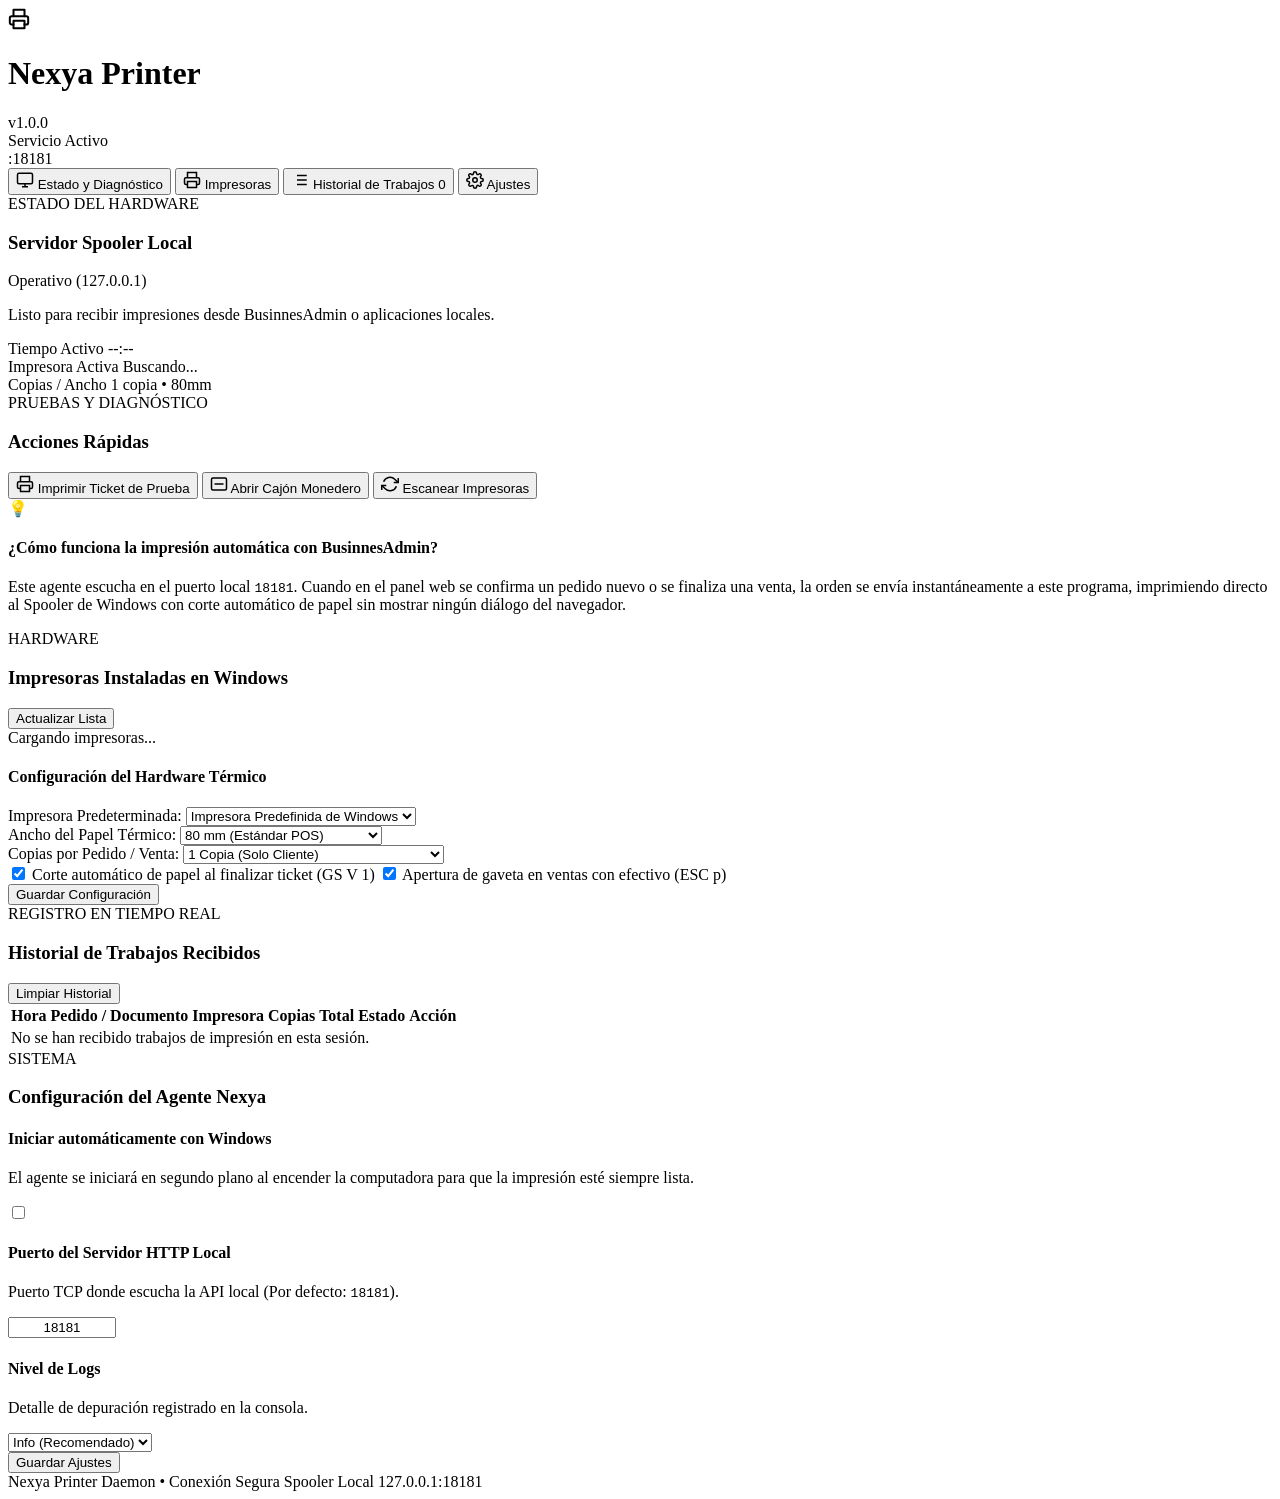
==== internal/ui/web/index.html @ 5ed62870 "feat: initial commit for LocalPrinterNexya service" ====
<!DOCTYPE html>
<html lang="es">
<head>
  <meta charset="UTF-8">
  <meta name="viewport" content="width=device-width, initial-scale=1.0">
  <title>Nexya Local Printer - Panel de Control</title>
  <link rel="stylesheet" href="/style.css">
  <link rel="preconnect" href="https://fonts.googleapis.com">
  <link rel="preconnect" href="https://fonts.gstatic.com" crossorigin>
  <link href="https://fonts.googleapis.com/css2?family=Plus+Jakarta+Sans:wght@400;500;600;700;800&family=JetBrains+Mono:wght@500;700&display=swap" rel="stylesheet">
</head>
<body>
  <div class="app-container">
    <!-- Header -->
    <header class="app-header">
      <div class="brand">
        <div class="brand-logo">
          <svg viewBox="0 0 24 24" width="22" height="22" fill="none" stroke="currentColor" stroke-width="2.2" stroke-linecap="round" stroke-linejoin="round">
            <polyline points="6 9 6 2 18 2 18 9"></polyline>
            <path d="M6 18H4a2 2 0 0 1-2-2v-5a2 2 0 0 1 2-2h16a2 2 0 0 1 2 2v5a2 2 0 0 1-2 2h-2"></path>
            <rect x="6" y="14" width="12" height="8"></rect>
          </svg>
        </div>
        <div class="brand-info">
          <h1>Nexya Printer</h1>
          <span class="version-tag">v1.0.0</span>
        </div>
      </div>

      <div class="header-status">
        <div class="status-indicator online" id="globalStatusPill">
          <span class="pulse-dot"></span>
          <span id="globalStatusText">Servicio Activo</span>
        </div>
        <span class="port-badge" id="portBadge">:18181</span>
      </div>
    </header>

    <!-- Navigation Tabs -->
    <nav class="app-nav">
      <button class="nav-btn active" data-tab="status">
        <svg viewBox="0 0 24 24" width="18" height="18" fill="none" stroke="currentColor" stroke-width="2"><rect x="2" y="3" width="20" height="14" rx="2" ry="2"></rect><line x1="8" y1="21" x2="16" y2="21"></line><line x1="12" y1="17" x2="12" y2="21"></line></svg>
        <span>Estado y Diagnóstico</span>
      </button>
      <button class="nav-btn" data-tab="printers">
        <svg viewBox="0 0 24 24" width="18" height="18" fill="none" stroke="currentColor" stroke-width="2"><polyline points="6 9 6 2 18 2 18 9"></polyline><path d="M6 18H4a2 2 0 0 1-2-2v-5a2 2 0 0 1 2-2h16a2 2 0 0 1 2 2v5a2 2 0 0 1-2 2h-2"></path><rect x="6" y="14" width="12" height="8"></rect></svg>
        <span>Impresoras</span>
      </button>
      <button class="nav-btn" data-tab="jobs">
        <svg viewBox="0 0 24 24" width="18" height="18" fill="none" stroke="currentColor" stroke-width="2"><line x1="8" y1="6" x2="21" y2="6"></line><line x1="8" y1="12" x2="21" y2="12"></line><line x1="8" y1="18" x2="21" y2="18"></line><line x1="3" y1="6" x2="3.01" y2="6"></line><line x1="3" y1="12" x2="3.01" y2="12"></line><line x1="3" y1="18" x2="3.01" y2="18"></line></svg>
        <span>Historial de Trabajos</span>
        <span class="badge-count" id="jobsCountBadge">0</span>
      </button>
      <button class="nav-btn" data-tab="settings">
        <svg viewBox="0 0 24 24" width="18" height="18" fill="none" stroke="currentColor" stroke-width="2"><circle cx="12" cy="12" r="3"></circle><path d="M19.4 15a1.65 1.65 0 0 0 .33 1.82l.06.06a2 2 0 0 1 0 2.83 2 2 0 0 1-2.83 0l-.06-.06a1.65 1.65 0 0 0-1.82-.33 1.65 1.65 0 0 0-1 1.51V21a2 2 0 0 1-2 2 2 2 0 0 1-2-2v-.09A1.65 1.65 0 0 0 9 19.4a1.65 1.65 0 0 0-1.82.33l-.06.06a2 2 0 0 1-2.83 0 2 2 0 0 1 0-2.83l.06-.06a1.65 1.65 0 0 0 .33-1.82 1.65 1.65 0 0 0-1.51-1H3a2 2 0 0 1-2-2 2 2 0 0 1 2-2h.09A1.65 1.65 0 0 0 4.6 9a1.65 1.65 0 0 0-.33-1.82l-.06-.06a2 2 0 0 1 0-2.83 2 2 0 0 1 2.83 0l.06.06a1.65 1.65 0 0 0 1.82.33H9a1.65 1.65 0 0 0 1-1.51V3a2 2 0 0 1 2-2 2 2 0 0 1 2 2v.09a1.65 1.65 0 0 0 1 1.51 1.65 1.65 0 0 0 1.82-.33l.06-.06a2 2 0 0 1 2.83 0 2 2 0 0 1 0 2.83l-.06.06a1.65 1.65 0 0 0-.33 1.82V9a1.65 1.65 0 0 0 1.51 1H21a2 2 0 0 1 2 2 2 2 0 0 1-2 2h-.09a1.65 1.65 0 0 0-1.51 1z"></path></svg>
        <span>Ajustes</span>
      </button>
    </nav>

    <!-- Main Content Area -->
    <main class="app-main">
      <!-- TAB 1: ESTADO Y DIAGNÓSTICO -->
      <section class="tab-pane active" id="tab-status">
        <div class="grid-cards">
          <div class="card status-card">
            <div class="card-header">
              <span class="card-subtitle">ESTADO DEL HARDWARE</span>
              <h3>Servidor Spooler Local</h3>
            </div>
            <div class="status-metric">
              <div class="metric-value">
                <span class="status-circle live"></span>
                <span>Operativo (127.0.0.1)</span>
              </div>
              <p class="metric-desc">Listo para recibir impresiones desde BusinnesAdmin o aplicaciones locales.</p>
            </div>
            <div class="stats-row">
              <div class="stat-item">
                <span class="stat-label">Tiempo Activo</span>
                <span class="stat-val" id="statUptime">--:--</span>
              </div>
              <div class="stat-item">
                <span class="stat-label">Impresora Activa</span>
                <span class="stat-val text-truncate" id="statDefaultPrinter">Buscando...</span>
              </div>
              <div class="stat-item">
                <span class="stat-label">Copias / Ancho</span>
                <span class="stat-val" id="statPaperWidth">1 copia • 80mm</span>
              </div>
            </div>
          </div>

          <div class="card actions-card">
            <div class="card-header">
              <span class="card-subtitle">PRUEBAS Y DIAGNÓSTICO</span>
              <h3>Acciones Rápidas</h3>
            </div>
            <div class="action-buttons">
              <button class="btn btn-primary" id="btnTestPrint">
                <svg viewBox="0 0 24 24" width="18" height="18" fill="none" stroke="currentColor" stroke-width="2"><polyline points="6 9 6 2 18 2 18 9"></polyline><path d="M6 18H4a2 2 0 0 1-2-2v-5a2 2 0 0 1 2-2h16a2 2 0 0 1 2 2v5a2 2 0 0 1-2 2h-2"></path><rect x="6" y="14" width="12" height="8"></rect></svg>
                <span>Imprimir Ticket de Prueba</span>
              </button>
              <button class="btn btn-emerald" id="btnOpenDrawer">
                <svg viewBox="0 0 24 24" width="18" height="18" fill="none" stroke="currentColor" stroke-width="2"><rect x="2" y="4" width="20" height="16" rx="2"></rect><line x1="6" y1="12" x2="18" y2="12"></line></svg>
                <span>Abrir Cajón Monedero</span>
              </button>
              <button class="btn btn-secondary" id="btnRefreshPrinters">
                <svg viewBox="0 0 24 24" width="18" height="18" fill="none" stroke="currentColor" stroke-width="2"><polyline points="23 4 23 10 17 10"></polyline><polyline points="1 20 1 14 7 14"></polyline><path d="M3.51 9a9 9 0 0 1 14.85-3.36L23 10M1 14l4.64 4.36A9 9 0 0 0 20.49 15"></path></svg>
                <span>Escanear Impresoras</span>
              </button>
            </div>
          </div>
        </div>

        <!-- Guide Card -->
        <div class="card info-card">
          <div class="info-icon">💡</div>
          <div class="info-content">
            <h4>¿Cómo funciona la impresión automática con BusinnesAdmin?</h4>
            <p>Este agente escucha en el puerto local <code>18181</code>. Cuando en el panel web se confirma un pedido nuevo o se finaliza una venta, la orden se envía instantáneamente a este programa, imprimiendo directo al Spooler de Windows con corte automático de papel sin mostrar ningún diálogo del navegador.</p>
          </div>
        </div>
      </section>

      <!-- TAB 2: IMPRESORAS -->
      <section class="tab-pane" id="tab-printers">
        <div class="card">
          <div class="card-header flex-between">
            <div>
              <span class="card-subtitle">HARDWARE</span>
              <h3>Impresoras Instaladas en Windows</h3>
            </div>
            <button class="btn btn-sm btn-secondary" id="btnReloadPrintersList">Actualizar Lista</button>
          </div>

          <div class="printers-list" id="printersListContainer">
            <div class="loading-spinner">Cargando impresoras...</div>
          </div>

          <div class="printer-config-box">
            <h4>Configuración del Hardware Térmico</h4>
            <div class="form-grid">
              <div class="form-group" style="grid-column: 1 / -1;">
                <label>Impresora Predeterminada:</label>
                <select id="selectDefaultPrinter" class="form-control">
                  <option value="Predefinida">Impresora Predefinida de Windows</option>
                </select>
              </div>
              <div class="form-group">
                <label>Ancho del Papel Térmico:</label>
                <select id="selectPaperWidth" class="form-control">
                  <option value="80mm">80 mm (Estándar POS)</option>
                  <option value="58mm">58 mm (Compacto / Datáfono)</option>
                </select>
              </div>
              <div class="form-group">
                <label>Copias por Pedido / Venta:</label>
                <select id="selectDefaultCopies" class="form-control">
                  <option value="1">1 Copia (Solo Cliente)</option>
                  <option value="2">2 Copias (Cliente + Cocina/Caja)</option>
                  <option value="3">3 Copias (Cliente + Cocina + Despacho)</option>
                  <option value="4">4 Copias</option>
                </select>
              </div>
            </div>
            <div class="form-toggles">
              <label class="toggle-item">
                <input type="checkbox" id="chkAutoCut" checked>
                <span>Corte automático de papel al finalizar ticket (GS V 1)</span>
              </label>
              <label class="toggle-item">
                <input type="checkbox" id="chkOpenDrawer" checked>
                <span>Apertura de gaveta en ventas con efectivo (ESC p)</span>
              </label>
            </div>
            <div class="form-actions">
              <button class="btn btn-primary" id="btnSavePrinterConfig">Guardar Configuración</button>
            </div>
          </div>
        </div>
      </section>

      <!-- TAB 3: HISTORIAL DE TRABAJOS -->
      <section class="tab-pane" id="tab-jobs">
        <div class="card">
          <div class="card-header flex-between">
            <div>
              <span class="card-subtitle">REGISTRO EN TIEMPO REAL</span>
              <h3>Historial de Trabajos Recibidos</h3>
            </div>
            <button class="btn btn-sm btn-secondary" id="btnClearJobs">Limpiar Historial</button>
          </div>

          <div class="table-responsive">
            <table class="data-table">
              <thead>
                <tr>
                  <th>Hora</th>
                  <th>Pedido / Documento</th>
                  <th>Impresora</th>
                  <th>Copias</th>
                  <th>Total</th>
                  <th>Estado</th>
                  <th>Acción</th>
                </tr>
              </thead>
              <tbody id="jobsTableBody">
                <tr class="empty-row">
                  <td colspan="7">No se han recibido trabajos de impresión en esta sesión.</td>
                </tr>
              </tbody>
            </table>
          </div>
        </div>
      </section>

      <!-- TAB 4: AJUSTES -->
      <section class="tab-pane" id="tab-settings">
        <div class="card">
          <div class="card-header">
            <span class="card-subtitle">SISTEMA</span>
            <h3>Configuración del Agente Nexya</h3>
          </div>

          <div class="settings-list">
            <div class="setting-item">
              <div class="setting-info">
                <h4>Iniciar automáticamente con Windows</h4>
                <p>El agente se iniciará en segundo plano al encender la computadora para que la impresión esté siempre lista.</p>
              </div>
              <label class="switch">
                <input type="checkbox" id="chkAutostart">
                <span class="slider"></span>
              </label>
            </div>

            <div class="setting-item">
              <div class="setting-info">
                <h4>Puerto del Servidor HTTP Local</h4>
                <p>Puerto TCP donde escucha la API local (Por defecto: <code>18181</code>).</p>
              </div>
              <div class="setting-control">
                <input type="text" id="inputPort" value="18181" class="form-control form-control-sm" style="width: 100px; text-align: center;">
              </div>
            </div>

            <div class="setting-item">
              <div class="setting-info">
                <h4>Nivel de Logs</h4>
                <p>Detalle de depuración registrado en la consola.</p>
              </div>
              <div class="setting-control">
                <select id="selectLogLevel" class="form-control form-control-sm">
                  <option value="info">Info (Recomendado)</option>
                  <option value="debug">Debug (Detallado)</option>
                  <option value="warn">Solo Advertencias</option>
                </select>
              </div>
            </div>
          </div>

          <div class="form-actions">
            <button class="btn btn-primary" id="btnSaveSystemSettings">Guardar Ajustes</button>
          </div>
        </div>
      </section>
    </main>

    <!-- Footer -->
    <footer class="app-footer">
      <span>Nexya Printer Daemon • Conexión Segura Spooler Local</span>
      <span id="footerPing">127.0.0.1:18181</span>
    </footer>
  </div>

  <!-- Toast Notification System -->
  <div class="toast-container" id="toastContainer"></div>

  <script src="/app.js"></script>
</body>
</html>
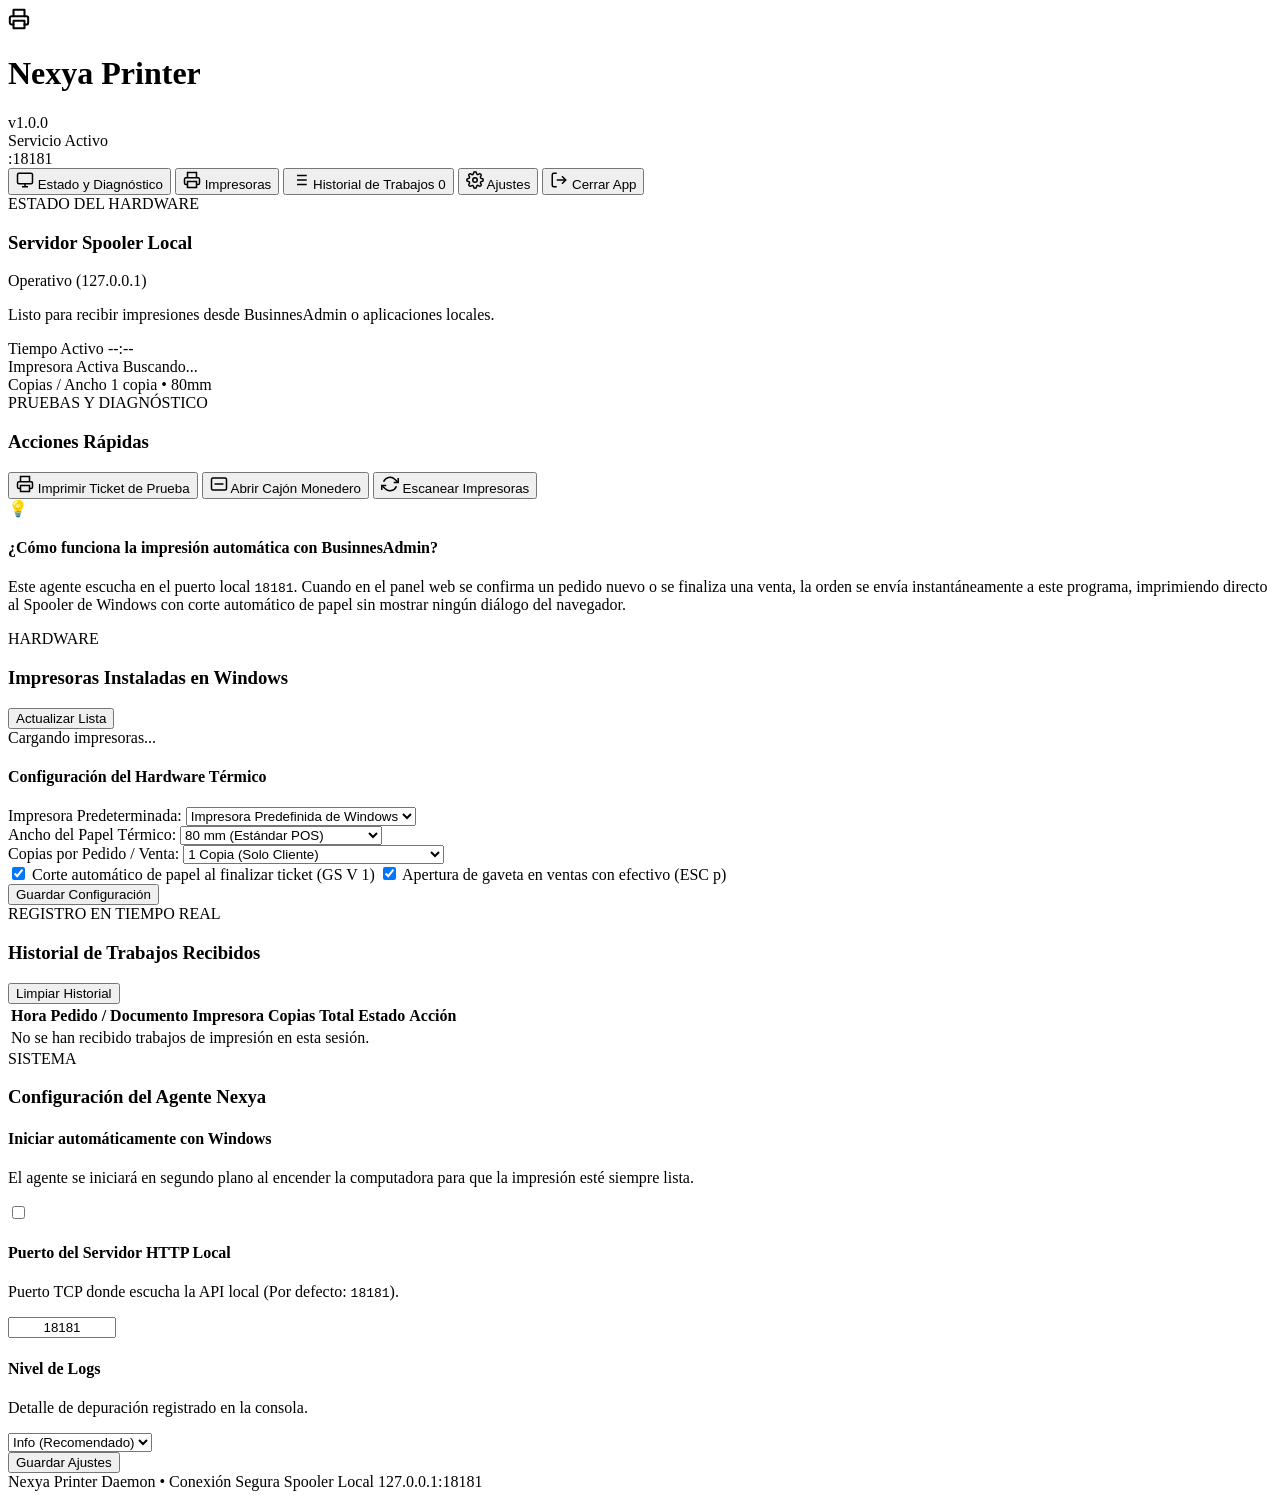
==== commit 907e5b22: "feat(lifecycle): terminate daemon on window close and add shutdown api and exit button" ====
--- a/internal/ui/web/index.html
+++ b/internal/ui/web/index.html
@@ -55,6 +55,10 @@
         <svg viewBox="0 0 24 24" width="18" height="18" fill="none" stroke="currentColor" stroke-width="2"><circle cx="12" cy="12" r="3"></circle><path d="M19.4 15a1.65 1.65 0 0 0 .33 1.82l.06.06a2 2 0 0 1 0 2.83 2 2 0 0 1-2.83 0l-.06-.06a1.65 1.65 0 0 0-1.82-.33 1.65 1.65 0 0 0-1 1.51V21a2 2 0 0 1-2 2 2 2 0 0 1-2-2v-.09A1.65 1.65 0 0 0 9 19.4a1.65 1.65 0 0 0-1.82.33l-.06.06a2 2 0 0 1-2.83 0 2 2 0 0 1 0-2.83l.06-.06a1.65 1.65 0 0 0 .33-1.82 1.65 1.65 0 0 0-1.51-1H3a2 2 0 0 1-2-2 2 2 0 0 1 2-2h.09A1.65 1.65 0 0 0 4.6 9a1.65 1.65 0 0 0-.33-1.82l-.06-.06a2 2 0 0 1 0-2.83 2 2 0 0 1 2.83 0l.06.06a1.65 1.65 0 0 0 1.82.33H9a1.65 1.65 0 0 0 1-1.51V3a2 2 0 0 1 2-2 2 2 0 0 1 2 2v.09a1.65 1.65 0 0 0 1 1.51 1.65 1.65 0 0 0 1.82-.33l.06-.06a2 2 0 0 1 2.83 0 2 2 0 0 1 0 2.83l-.06.06a1.65 1.65 0 0 0-.33 1.82V9a1.65 1.65 0 0 0 1.51 1H21a2 2 0 0 1 2 2 2 2 0 0 1-2 2h-.09a1.65 1.65 0 0 0-1.51 1z"></path></svg>
         <span>Ajustes</span>
       </button>
+      <button class="nav-btn nav-btn-exit" id="btnExitApp" title="Cerrar el agente local y finalizar el proceso">
+        <svg viewBox="0 0 24 24" width="18" height="18" fill="none" stroke="currentColor" stroke-width="2"><path d="M9 21H5a2 2 0 0 1-2-2V5a2 2 0 0 1 2-2h4"></path><polyline points="16 17 21 12 16 7"></polyline><line x1="21" y1="12" x2="9" y2="12"></line></svg>
+        <span>Cerrar App</span>
+      </button>
     </nav>
 
     <!-- Main Content Area -->
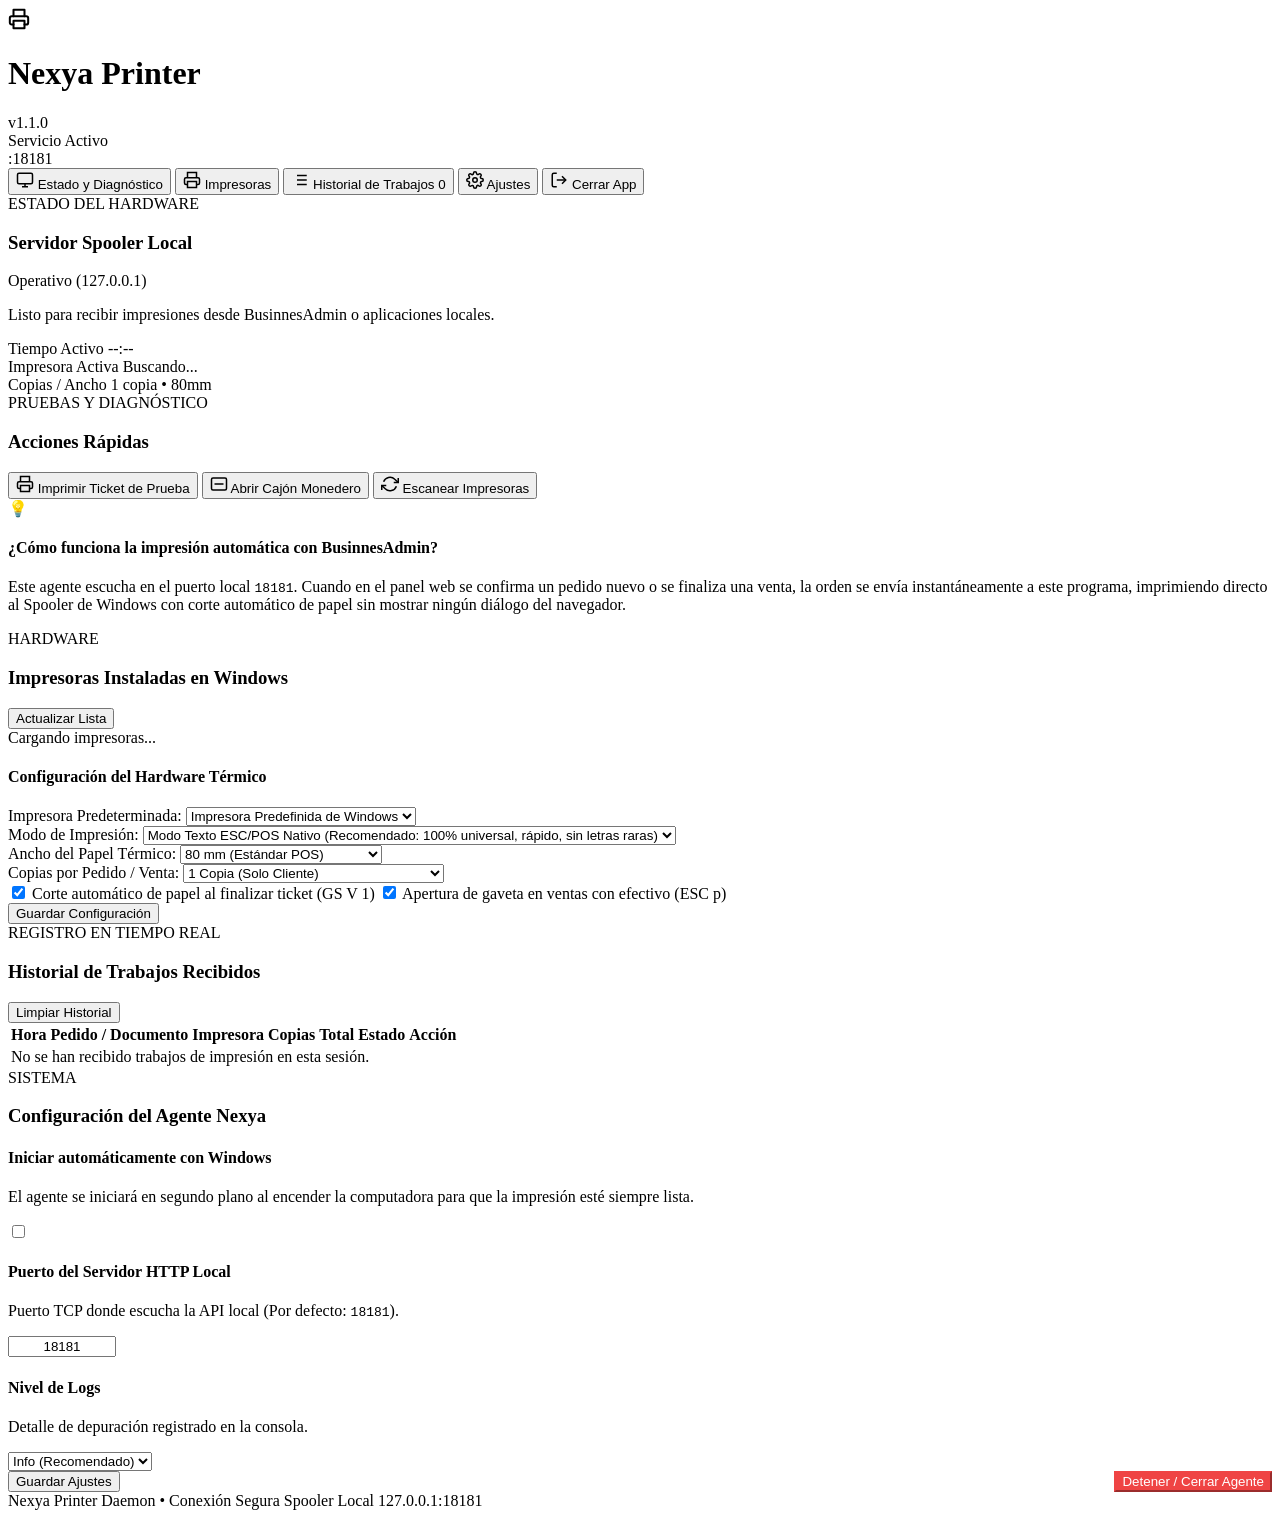
==== commit 4b60f6b7: "feat: implement local printer service with ESC/POS support, hardware integration, and multi-mode tic" ====
--- a/internal/ui/web/index.html
+++ b/internal/ui/web/index.html
@@ -23,7 +23,7 @@
         </div>
         <div class="brand-info">
           <h1>Nexya Printer</h1>
-          <span class="version-tag">v1.0.0</span>
+          <span class="version-tag" id="appVersionTag">v1.1.0</span>
         </div>
       </div>
 
@@ -148,6 +148,14 @@
                 <label>Impresora Predeterminada:</label>
                 <select id="selectDefaultPrinter" class="form-control">
                   <option value="Predefinida">Impresora Predefinida de Windows</option>
+                </select>
+              </div>
+              <div class="form-group" style="grid-column: 1 / -1;">
+                <label>Modo de Impresión:</label>
+                <select id="selectPrintMode" class="form-control">
+                  <option value="text">Modo Texto ESC/POS Nativo (Recomendado: 100% universal, rápido, sin letras raras)</option>
+                  <option value="raster">Modo Gráfico Raster TrueType (Tipografía Arial segmentada)</option>
+                  <option value="html">Modo Chromium Headless (Imprime a través del Driver de Windows)</option>
                 </select>
               </div>
               <div class="form-group">
@@ -263,8 +271,9 @@
             </div>
           </div>
 
-          <div class="form-actions">
+          <div class="form-actions" style="display: flex; gap: 10px; justify-content: space-between; align-items: center;">
             <button class="btn btn-primary" id="btnSaveSystemSettings">Guardar Ajustes</button>
+            <button class="btn btn-secondary" id="btnShutdownAgent" style="background: #ef4444; color: #fff; border-color: #ef4444;">Detener / Cerrar Agente</button>
           </div>
         </div>
       </section>
